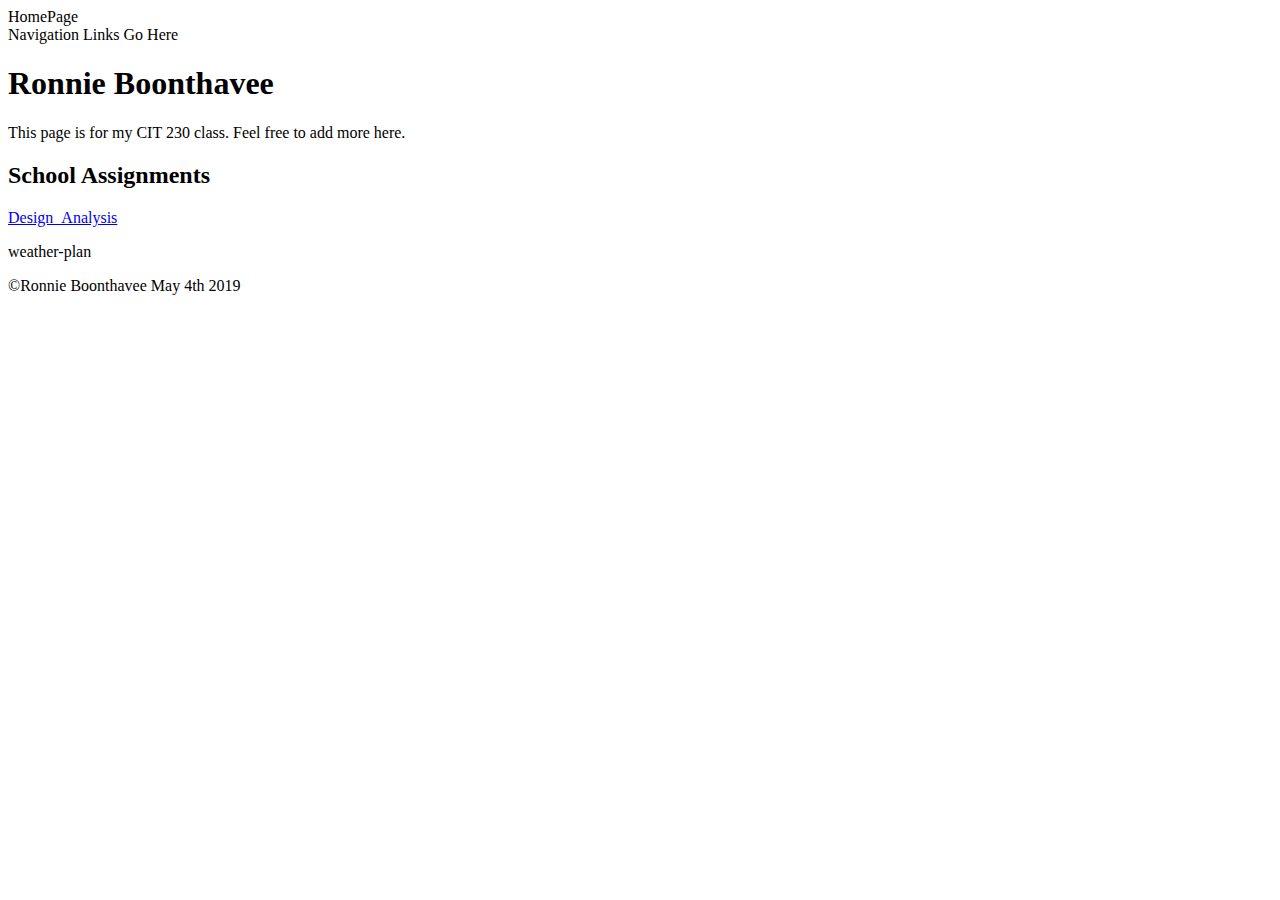
==== index.html @ 630d6cc8 "pls work" ====
<!doctype html>
<html lang="en">
 <head>
  <meta charset="utf-8">
  <title>Dinoron.GITHUB.IO</title>
  <meta name="viewport" content="width=device-width">
  <meta name="Ronnie Boonthavee" content="Ronnie Boonthavee">
  <meta name="description" content="Description of this website">
 </head>
 <body>
  <header>HomePage</header>
  <nav>Navigation Links Go Here</nav>
  <main>
   <h1>Ronnie Boonthavee</h1>
   <p>This page is for my CIT 230 class. Feel free to add more here.</p>
   <h2>School Assignments</h2>
   <p> <a href="https://mahviix.github.io/Design_Analysis.html">Design_Analysis</a></p> 
   <p> <a herf="/weather-plan">weather-plan</a></p>
  </main>
  <footer>
   <p>&copy;Ronnie Boonthavee May 4th 2019</p>
  </footer>
 </body>
</html>
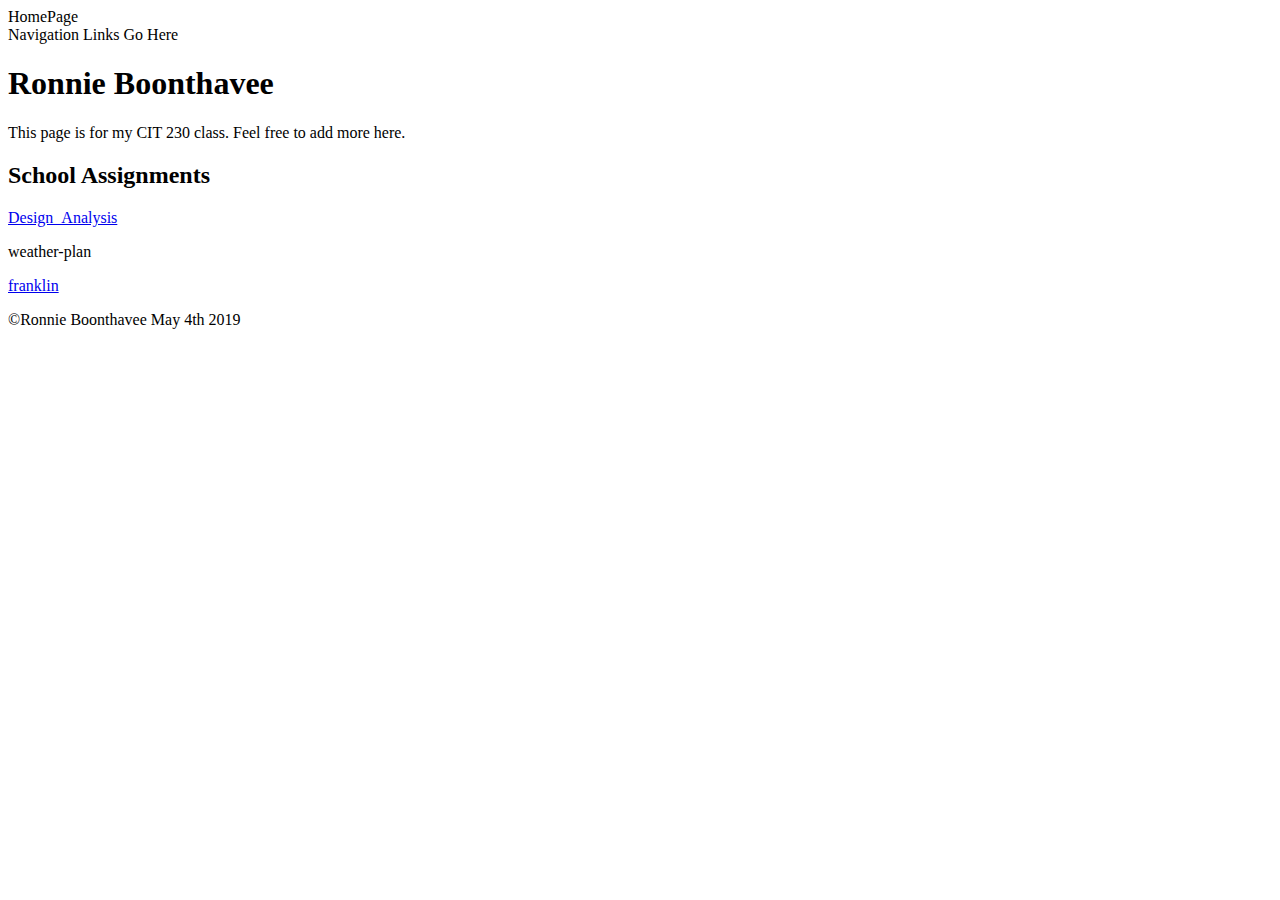
==== commit 1fbef17c: "added frank" ====
--- a/index.html
+++ b/index.html
@@ -16,6 +16,7 @@
    <h2>School Assignments</h2>
    <p> <a href="https://mahviix.github.io/Design_Analysis.html">Design_Analysis</a></p> 
    <p> <a herf="/weather-plan">weather-plan</a></p>
+   <p><a href="/homework/weather/franklin.html">franklin</a></p>
   </main>
   <footer>
    <p>&copy;Ronnie Boonthavee May 4th 2019</p>
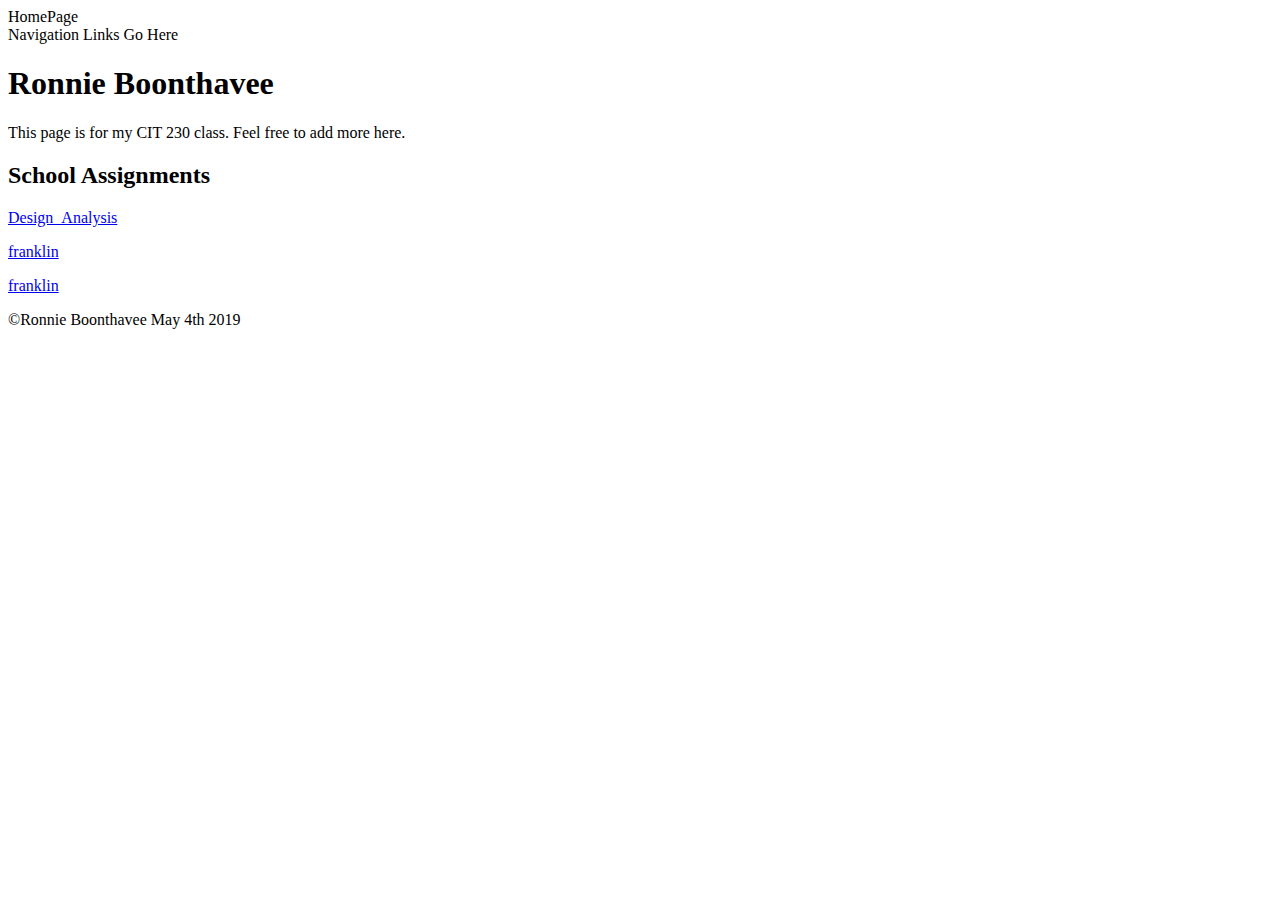
==== commit ead64a0b: "added weather plan" ====
--- a/index.html
+++ b/index.html
@@ -15,7 +15,7 @@
    <p>This page is for my CIT 230 class. Feel free to add more here.</p>
    <h2>School Assignments</h2>
    <p> <a href="https://mahviix.github.io/Design_Analysis.html">Design_Analysis</a></p> 
-   <p> <a herf="/weather-plan">weather-plan</a></p>
+   <p> <a href="/homework/weather/weather-plan.html">franklin</a></p>
    <p><a href="/homework/weather/franklin.html">franklin</a></p>
   </main>
   <footer>
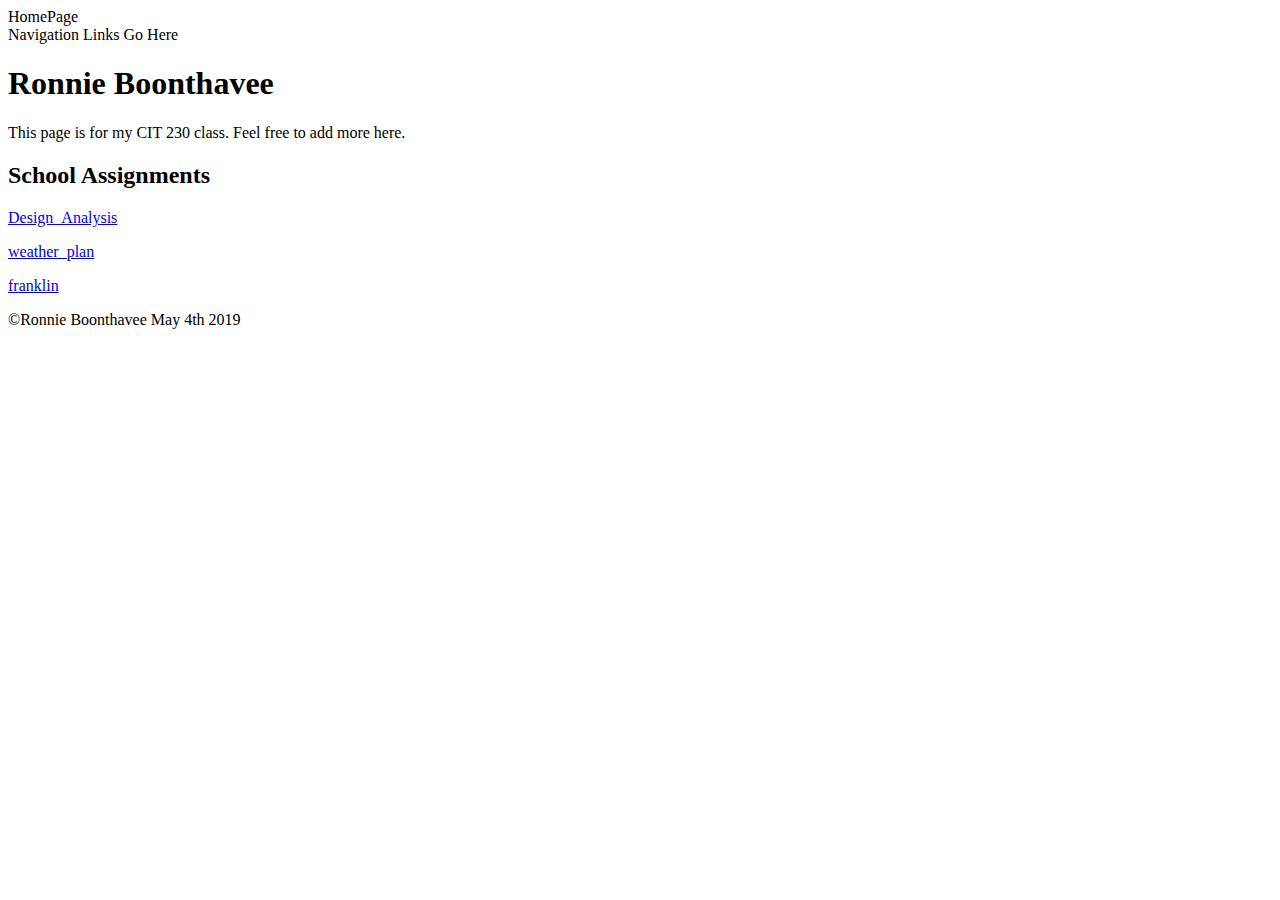
==== commit 79e8eb6b: "changed name" ====
--- a/index.html
+++ b/index.html
@@ -15,7 +15,7 @@
    <p>This page is for my CIT 230 class. Feel free to add more here.</p>
    <h2>School Assignments</h2>
    <p> <a href="https://mahviix.github.io/Design_Analysis.html">Design_Analysis</a></p> 
-   <p> <a href="/homework/weather/weather-plan.html">franklin</a></p>
+   <p> <a href="/homework/weather/weather-plan.html">weather_plan</a></p>
    <p><a href="/homework/weather/franklin.html">franklin</a></p>
   </main>
   <footer>
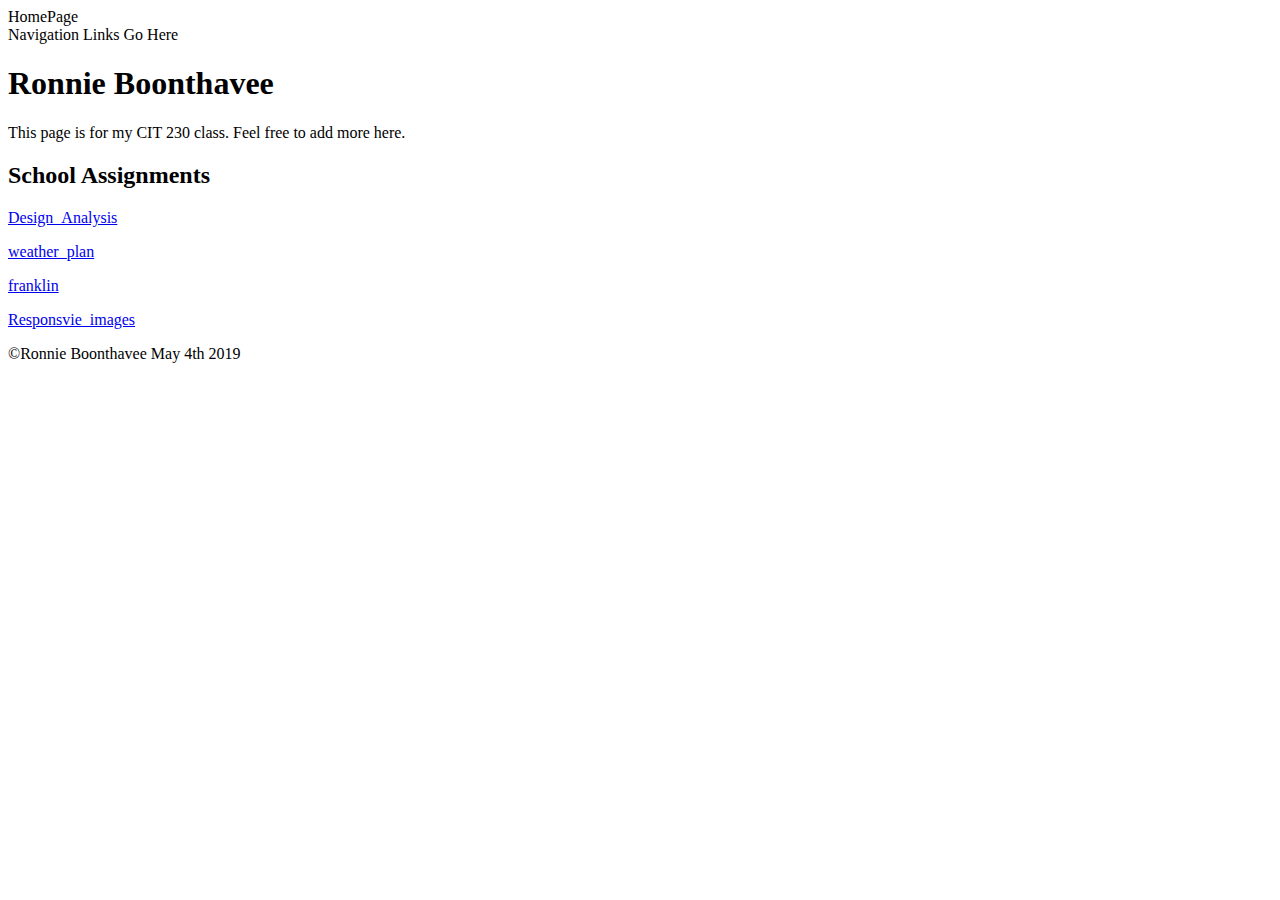
==== commit ad6115ec: "l" ====
--- a/index.html
+++ b/index.html
@@ -17,6 +17,7 @@
    <p> <a href="https://mahviix.github.io/Design_Analysis.html">Design_Analysis</a></p> 
    <p> <a href="/homework/weather/weather-plan.html">weather_plan</a></p>
    <p><a href="/homework/weather/franklin.html">franklin</a></p>
+   <p><a href="/homework/responsive_media/index.html>">Responsvie_images</a></p>
   </main>
   <footer>
    <p>&copy;Ronnie Boonthavee May 4th 2019</p>
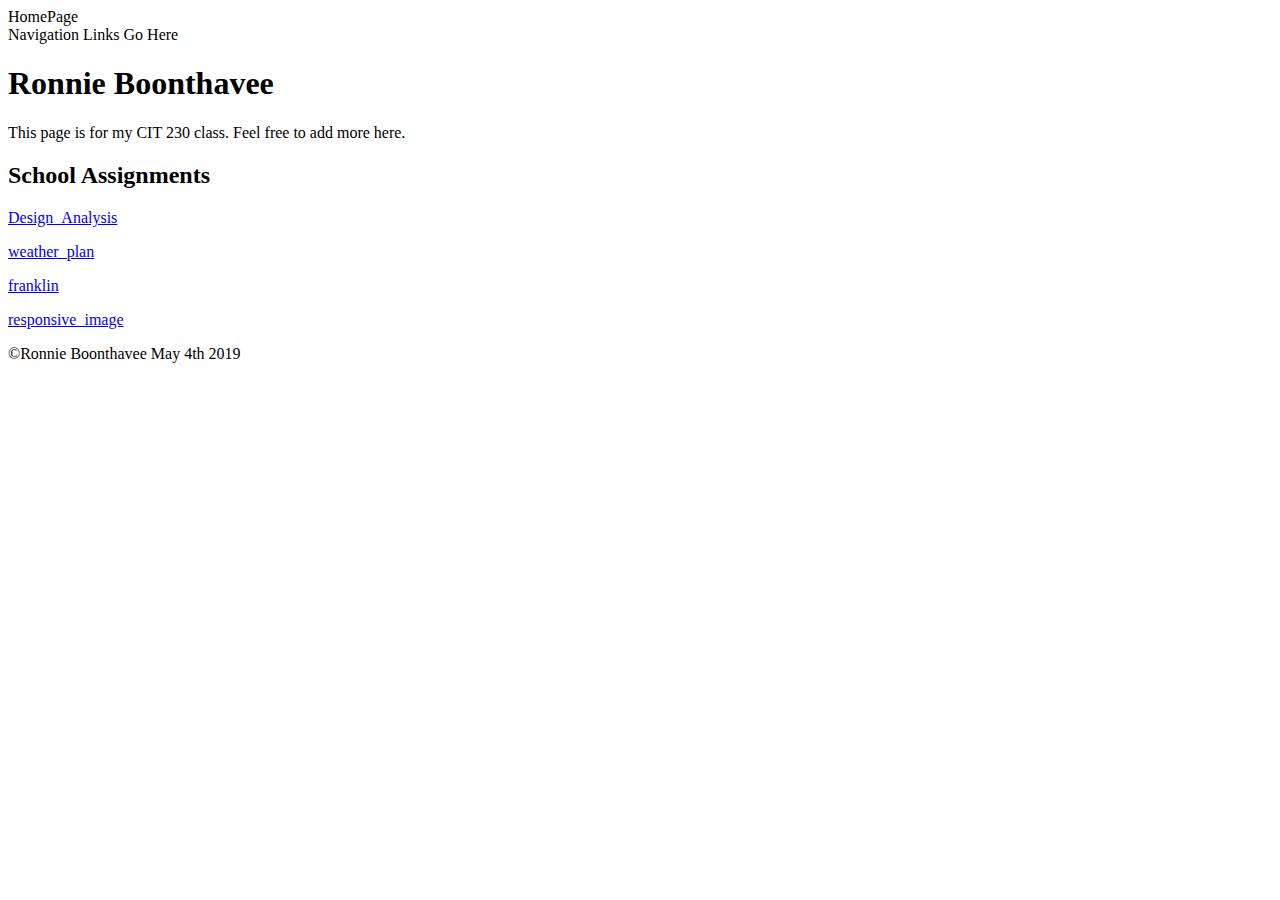
==== commit 968cbb3f: "fixed" ====
--- a/index.html
+++ b/index.html
@@ -17,7 +17,7 @@
    <p> <a href="https://mahviix.github.io/Design_Analysis.html">Design_Analysis</a></p> 
    <p> <a href="/homework/weather/weather-plan.html">weather_plan</a></p>
    <p><a href="/homework/weather/franklin.html">franklin</a></p>
-   <p><a href="/homework/responsive_media/index.html>">Responsvie_images</a></p>
+   <p><a href="/homework/responsive_media/index.htm">responsive_image</a></p>
   </main>
   <footer>
    <p>&copy;Ronnie Boonthavee May 4th 2019</p>
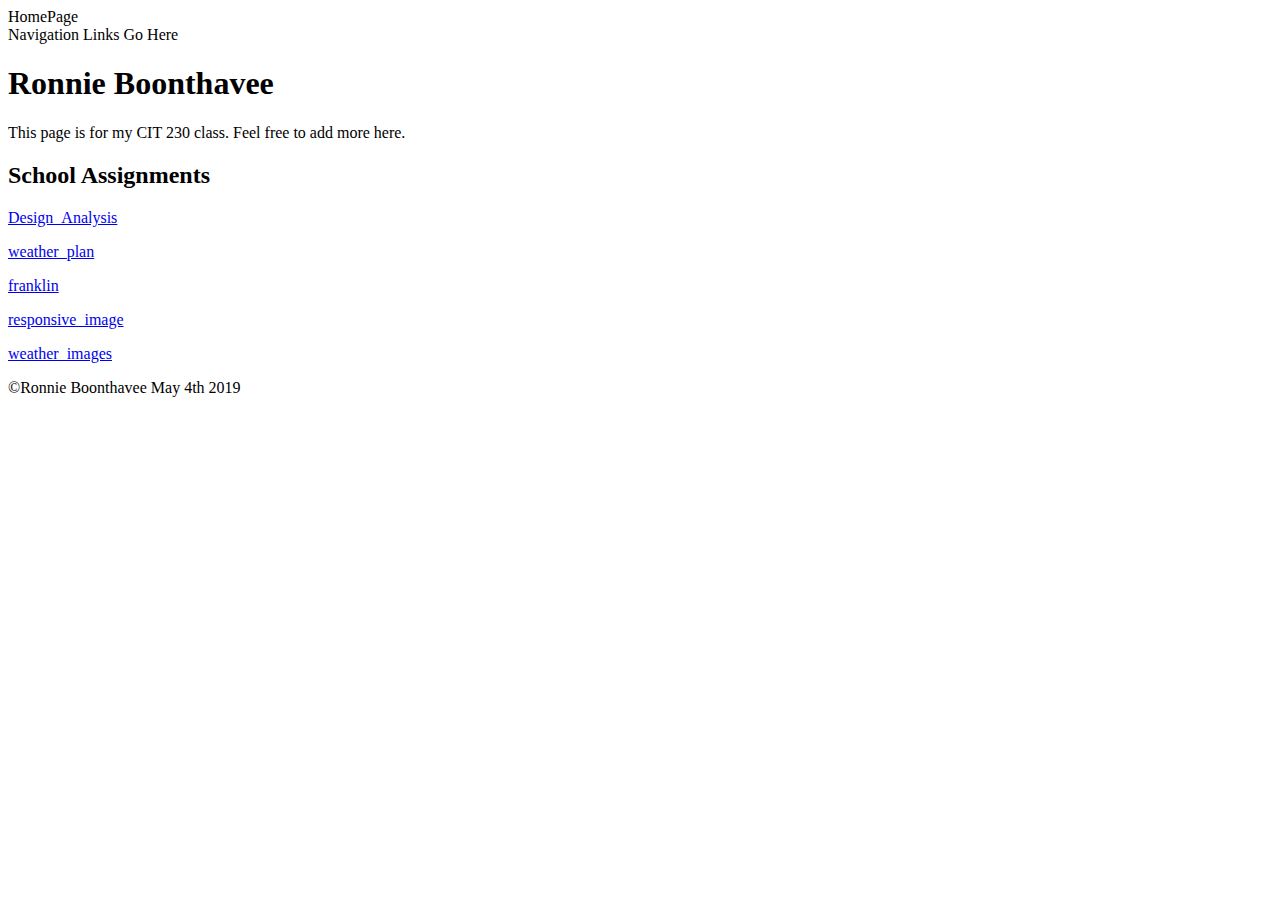
==== commit 43daf940: "added link" ====
--- a/index.html
+++ b/index.html
@@ -17,7 +17,8 @@
    <p> <a href="https://mahviix.github.io/Design_Analysis.html">Design_Analysis</a></p> 
    <p> <a href="/homework/weather/weather-plan.html">weather_plan</a></p>
    <p><a href="/homework/weather/franklin.html">franklin</a></p>
-   <p><a href="/homework/responsive_media/index.htm">responsive_image</a></p>
+   <p><a href="/homework/responsive_media/index.html">responsive_image</a></p>
+   <p><a href="/homework/responsive_media/weather_images.html">weather_images</a></p>
   </main>
   <footer>
    <p>&copy;Ronnie Boonthavee May 4th 2019</p>
